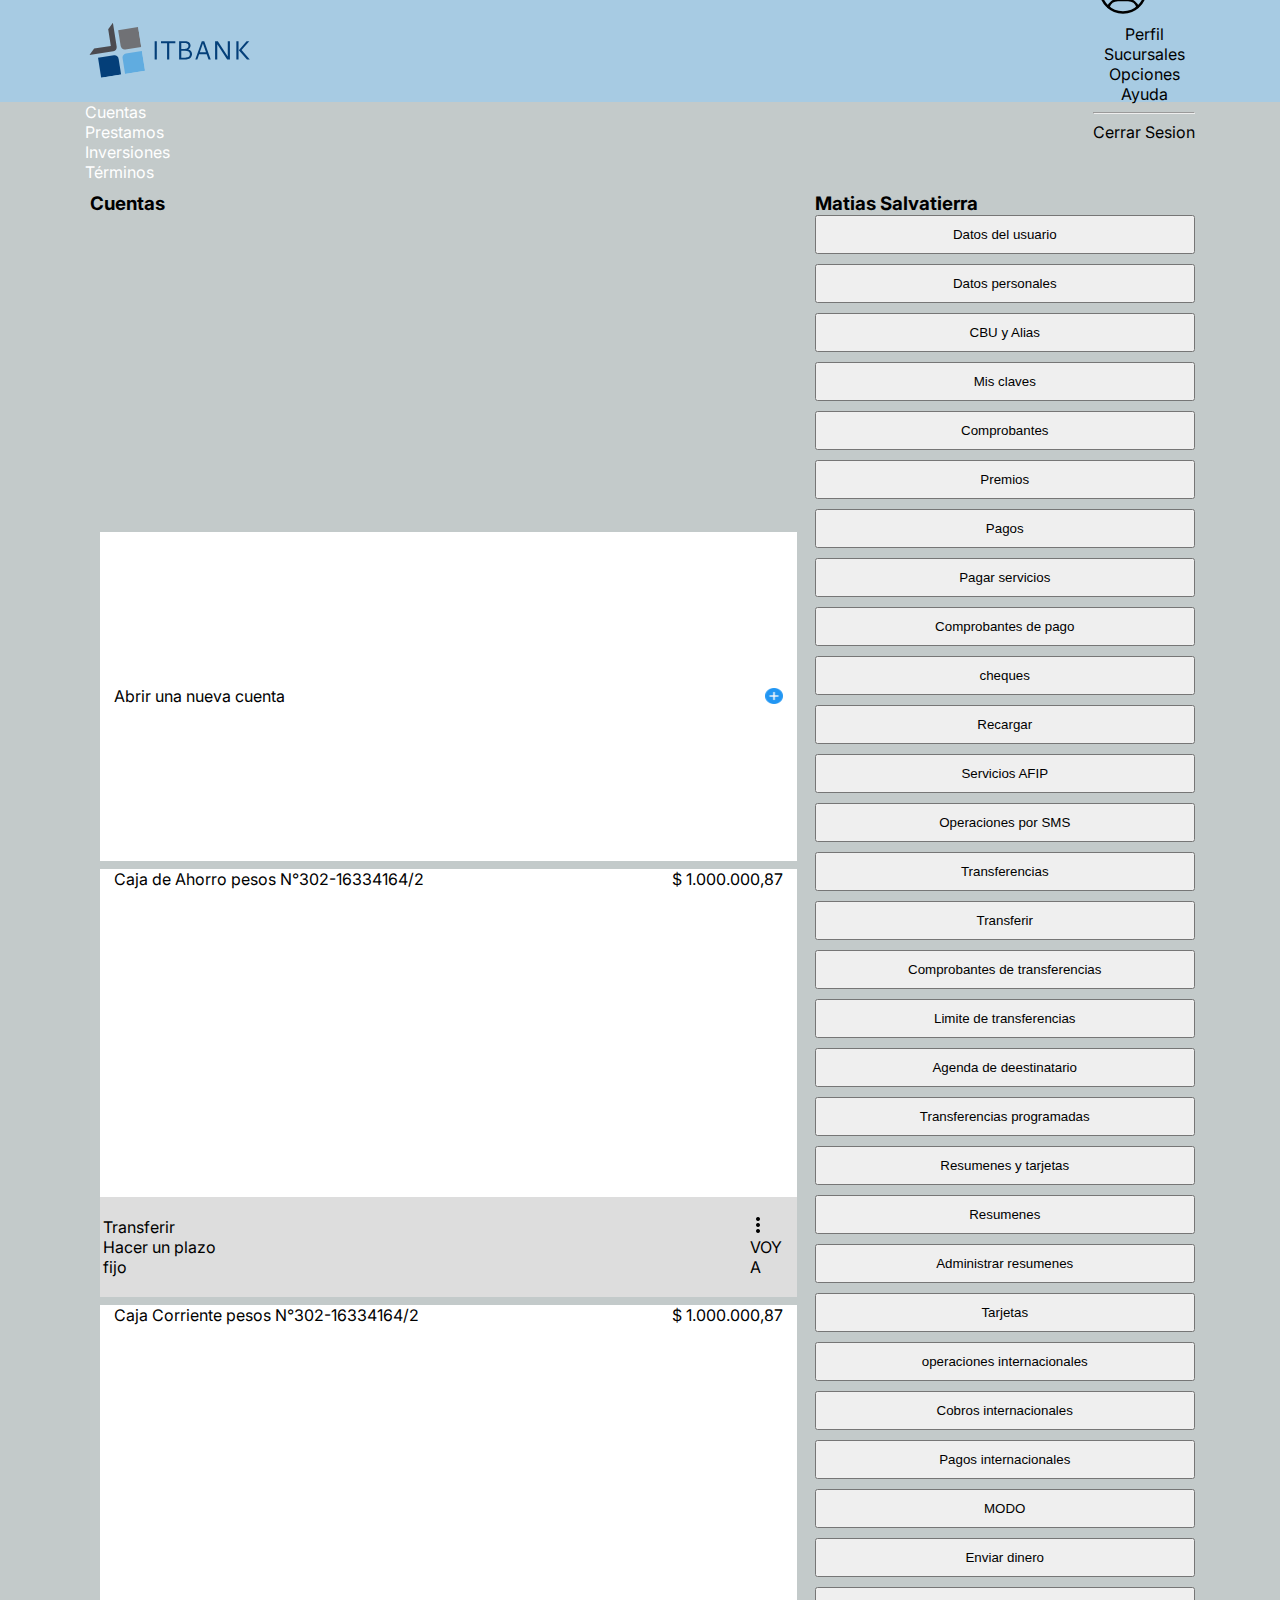
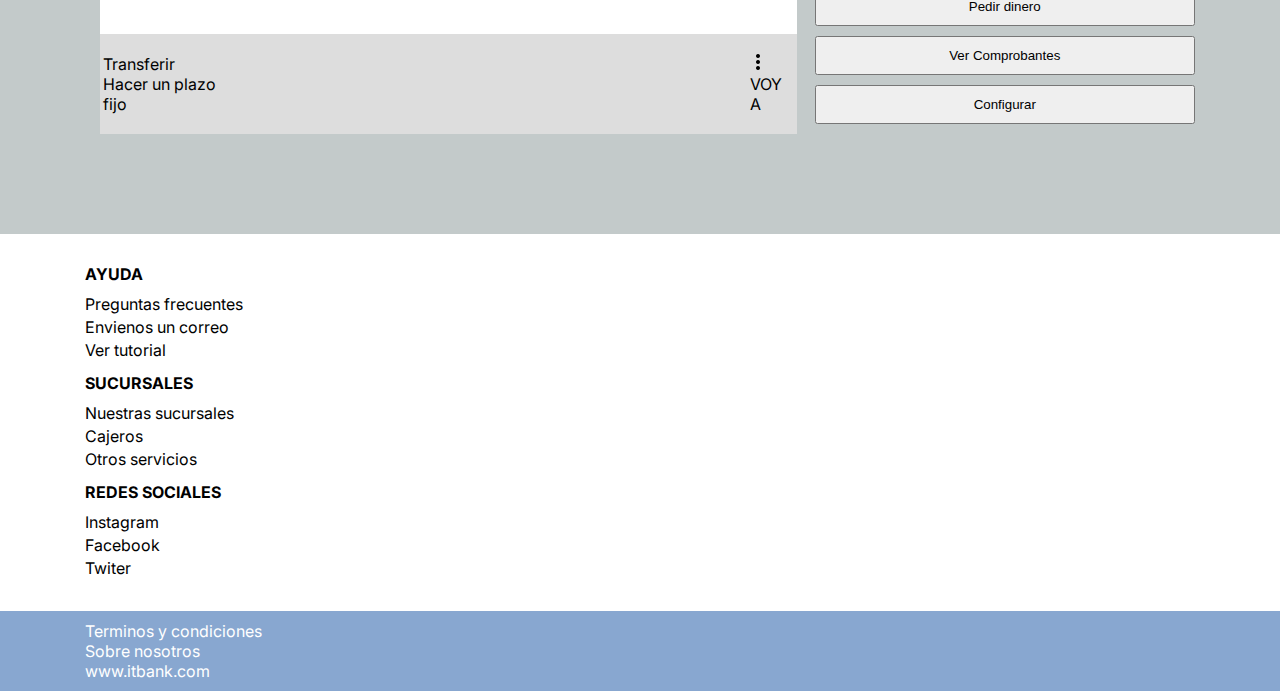
==== cuentas.html @ 46a28e31 "Fix: header cuentas" ====
<!DOCTYPE html>
<html lang="es">

<head>
  <meta charset="UTF-8">
  <meta http-equiv="X-UA-Compatible" content="IE=edge">
  <meta name="viewport" content="width=device-width, initial-scale=1.0">
  <link href="https://fonts.googleapis.com/css2?family=Inter:wght@100;200;300;400;500;600;700&display=swap"
    rel="stylesheet">
  <title>ITBANK</title>
  <!-- CSS only -->
  <link href="https://cdn.jsdelivr.net/npm/bootstrap@5.2.0-beta1/dist/css/bootstrap.min.css" rel="stylesheet"
    integrity="sha384-0evHe/X+R7YkIZDRvuzKMRqM+OrBnVFBL6DOitfPri4tjfHxaWutUpFmBp4vmVor" crossorigin="anonymous">
  <link rel="stylesheet" href="style/cuentas.css">
  <link rel="stylesheet" href="style/globals.css">
  <link rel="stylesheet" href="style/header.css">
  <link rel="stylesheet" href="style/footter.css">
  <link rel="stylesheet" href="Perfil.html">

  <!-- <link rel="stylesheet" href="style/home.css"> -->
</head>

<body>
  <header class="header">
    <div class="header-logo section-container">
      <nav class="navbar navbar-expand-lg " id="icono-open-navbar">
        <div class="container-fluid">
          <button class="navbar-toggler" type="button" data-bs-toggle="collapse" data-bs-target="#navbarNav"
            aria-controls="navbarNav" aria-expanded="false" aria-label="Toggle navigation">
            <span class="navbar-toggler-icon"></span>
          </button>
        </div>
      </nav>
      <!-- LOGO ITBANK -->
      <a href="/"><img class="header-logo--logo-image" src="assets/icons/itbank-logo.svg" alt="Logo ITBANK"></a>
      <!-- ICONO PERFIL -->
      <div class="flex-shrink-0 dropdown">
        <a
          href="#"
          class="header-logo--user-icon d-block link-dark text-decoration-none dropdown-toggle"
          id="dropdownUser2"
          data-bs-toggle="dropdown"
          aria-expanded="false"
        >
          <svg
            xmlns="http://www.w3.org/2000/svg"
            class="icon icon-tabler icon-tabler-user-circle"
            width="60"
            height="60"
            viewBox="0 0 24 24"
            stroke-width="1"
            stroke="#000000"
            fill="none"
            stroke-linecap="round"
            stroke-linejoin="round"
          >
            <path stroke="none" d="M0 0h24v24H0z" fill="none" />
            <circle cx="12" cy="12" r="9" />
            <circle cx="12" cy="10" r="3" />
            <path
              d="M6.168 18.849a4 4 0 0 1 3.832 -2.849h4a4 4 0 0 1 3.834 2.855"
            />
          </svg>
        </a>
        <ul
          class="dropdown-menu text-small dropdown-menu-dark gap-1 p-2 rounded-3 mx-0 border-0 shadow"
          aria-labelledby="dropdownUser2"
          
        >
          <li>
            <a
              class="dropdown-item rounded-2"
              href="#"
              style="--bs-dropdown-link-hover-bg: rgb(94, 171, 227)"
              >Perfil</a
            >
          </li>
          <li>
            <a
              class="dropdown-item rounded-2"
              href="#"
              style="--bs-dropdown-link-hover-bg: rgb(94, 171, 227)"
              >Sucursales</a
            >
          </li>
          <li>
            <a
              class="dropdown-item rounded-2"
              href="#"
              style="--bs-dropdown-link-hover-bg: rgb(94, 171, 227)"
              >Opciones</a
            >
          </li>
          <li>
            <a
              class="dropdown-item rounded-2"
              href="#"
              style="--bs-dropdown-link-hover-bg: rgb(94, 171, 227)"
              >Ayuda</a
            >
          </li>
          <li><hr class="dropdown-divider" /></li>
          <li>
            <a
              class="dropdown-item rounded-2"
              href="#"
              style="--bs-dropdown-link-hover-bg: #0d6efd"
              >Cerrar Sesion</a
            >
          </li>
        </ul>
      </div>
    </div>
    <nav class="navbar navbar-expand-lg bg-dark section-container">
      <div class="container-fluid" id="container-fluid">
        <div class="collapse navbar-collapse" id="navbarNav">
          <ul class="navbar-nav">
            <li class="nav-item">
              <a class="nav-link" id="nav-link" aria-current="page" href="cuentas.html">Cuentas</a>
            </li>
            <li class="nav-item">
              <a class="nav-link" id="nav-link" href="prestamos.html">Prestamos</a>
            </li>
            <li class="nav-item">
              <a class="nav-link" id="nav-link" href="inversiones.html">Inversiones</a>
            </li>
            <li class="nav-item">
              <a class="nav-link" id="nav-link" href="terminos.html">Términos</a>
            </li>
          </ul>
        </div>
      </div>
    </nav>
    
  </header>


  <!-- MAIN -->
  <main class="grid-main section-container">

    <div class="caja1">
      <h3>Cuentas</h3>
      <div class="caja1-1">
        <p> Abrir una nueva cuenta </p><img src="img/mas.png" alt="">
        <!-- <img src="img/mas.png" alt=""> -->
      </div>


      <div class="caja1-2">
        <div class="caja-1-2--row">
          <p>Caja de Ahorro pesos N°302-16334164/2</p>
          <p>$ 1.000.000,87</p>
        </div>

        <div class="caja1-2--footer">
          <div>
            <p>Transferir</p>
            <p>Hacer un plazo fijo</p>
          </div>
          <div>
            <img src="img/menu.png" alt="">
            <p>VOY A</p>
          </div>
        </div>
      </div>
      <div class="caja1-2">
        <div class="caja-1-2--row">
          <p>Caja Corriente pesos N°302-16334164/2</p>
          <p>$ 1.000.000,87</p>
        </div>

        <div class="caja1-2--footer">
          <div>
            <p>Transferir</p>
            <p>Hacer un plazo fijo</p>
          </div>
          <div>
            <img src="img/menu.png" alt="">
            <p>VOY A</p>
          </div>
        </div>
      </div>
    </div>


    <div class="caja2">
      <h3>Matias Salvatierra</h3>
      <div class="dropdown">
        <button class="btn btn-secondary dropdown-toggle white bg-primary " type="button" id="dropdownMenu2"
          data-bs-toggle="dropdown" aria-expanded="false">
          Datos del usuario
        </button>
        <ul class="dropdown-menu" aria-labelledby="dropdownMenu2">
          <li><button id="dropdown-item" class="dropdown-item" type="button">Datos personales</button></li>
          <li><button id="dropdown-item" class="dropdown-item" type="button">CBU y Alias</button></li>
          <li><button id="dropdown-item" class="dropdown-item" type="button">Mis claves</button></li>
          <li><button id="dropdown-item" class="dropdown-item" type="button">Comprobantes</button></li>
          <li><button id="dropdown-item" class="dropdown-item" type="button">Premios</button></li>

        </ul>
      </div>

      <div class="dropdown">
        <button class="btn btn-secondary dropdown-toggle bg-primary" type="button" id="dropdownMenu2"
          data-bs-toggle="dropdown" aria-expanded="false">
          Pagos
        </button>
        <ul class="dropdown-menu" aria-labelledby="dropdownMenu2">
          <li><button class="dropdown-item" type="button">Pagar servicios</button></li>
          <li><button class="dropdown-item" type="button">Comprobantes de pago</button></li>
          <li><button class="dropdown-item" type="button">cheques</button></li>
          <li><button class="dropdown-item" type="button">Recargar</button></li>
          <li><button class="dropdown-item" type="button">Servicios AFIP</button></li>
          <li><button class="dropdown-item" type="button">Operaciones por SMS</button></li>
        </ul>
      </div>

      <div class="dropdown">
        <button class="btn btn-secondary dropdown-toggle bg-primary" type="button" id="dropdownMenu2"
          data-bs-toggle="dropdown" aria-expanded="false">
          Transferencias
        </button>
        <ul class="dropdown-menu" aria-labelledby="dropdownMenu2">
          <li><button class="dropdown-item" type="button">Transferir</button></li>
          <li><button class="dropdown-item" type="button">Comprobantes de transferencias</button></li>
          <li><button class="dropdown-item" type="button">Limite de transferencias</button></li>
          <li><button class="dropdown-item" type="button">Agenda de deestinatario</button></li>
          <li><button class="dropdown-item" type="button">Transferencias programadas</button></li>
        </ul>
      </div>

      <div class="dropdown">
        <button class="btn btn-secondary dropdown-toggle bg-primary" type="button" id="dropdownMenu2"
          data-bs-toggle="dropdown" aria-expanded="false">
          Resumenes y tarjetas
        </button>
        <ul class="dropdown-menu" aria-labelledby="dropdownMenu2">
          <li><button class="dropdown-item" type="button">Resumenes</button></li>
          <li><button class="dropdown-item" type="button">Administrar resumenes</button></li>
          <li><button class="dropdown-item" type="button">Tarjetas</button></li>
        </ul>
      </div>

      <div class="dropdown">
        <button class="btn btn-secondary dropdown-toggle bg-primary" type="button" id="dropdownMenu2"
          data-bs-toggle="dropdown" aria-expanded="false">
          operaciones internacionales
        </button>
        <ul class="dropdown-menu" aria-labelledby="dropdownMenu2">
          <li><button class="dropdown-item" type="button">Cobros internacionales</button></li>
          <li><button class="dropdown-item" type="button">Pagos internacionales</button></li>
        </ul>
      </div>

      <div class="dropdown">
        <button class="btn btn-secondary dropdown-toggle bg-primary" type="button" id="dropdownMenu2"
          data-bs-toggle="dropdown" aria-expanded="false">
          MODO
        </button>
        <ul class="dropdown-menu" aria-labelledby="dropdownMenu2">
          <li><button class="dropdown-item" type="button">Enviar dinero</button></li>
          <li><button class="dropdown-item" type="button">Pedir dinero</button></li>
          <li><button class="dropdown-item" type="button">Ver Comprobantes</button></li>
          <li><button class="dropdown-item" type="button">Configurar</button></li>
        </ul>
      </div>

    </div>
  </main>



  <!-- <div class="col">
  <div class="row">
    <div class="col">
      1 of 2
    </div>
    <div class="col">
      2 of 2
    </div>
  </div>
  <div class="col">
    <div class="col">
      1 of 3
    </div>
    <div class="col">
      2 of 3
    </div>
    
  </div>
</div> -->



  <!-- ESTO ES EL FOOTER -->

  <footer class="conteiner footer">

    <div class="d-flex flex-row section-container justify-content-between" id="links">
      <!-- <div class="col-1"></div> -->
      <div class=" links-column">
        <h4>AYUDA</h4>
        <ul>
          <li class="links-column--link"><a href="https://campus.itba.edu.ar">Preguntas frecuentes</a></li>
          <li class="links-column--link"><a href="mailto:ITBANK@gmail.com">Envienos un correo</a></li>
          <li class="links-column--link"><a href="https://youtube.com.ar">Ver tutorial</a></li>
        </ul>
      </div>

      <!-- <div class="col-1"></div> -->
      <div class=" links-column">
        <h4>SUCURSALES</h4>
        <ul>
          <li class="links-column--link"><a href="sucycajero.html">Nuestras sucursales</a></li>
          <li class="links-column--link"><a href="sucycajero.html">Cajeros</a></li>
          <li class="links-column--link"><a href="https://itba.edu.ar">Otros servicios</a></li>
        </ul>
      </div>

      <!-- <div class="col-2"></div> -->
      <div class=" links-column">
        <h4>REDES SOCIALES</h4>
        <ul>
          <li class="links-column--link"><a href="https://www.Instagram.com">Instagram</a></li>
          <li class="links-column--link"><a href="https://www.Facebook.com">Facebook</a></li>
          <li class="links-column--link"><a href="https://www.Twiter.com">Twiter</a></li>
        </ul>
      </div>

    </div>

    <div class="d-flex flex-row justify-content-between section-container" id="fondo">
      <!-- <div class="col-1"></div> -->
      <div class="fondo-item"><a class="text" href="terminos.html">Terminos y condiciones</a></div>

      <!-- <div class="col-1"></div> -->
      <div class="fondo-item"><a class="text" href="https://www.paginaweb.com">Sobre nosotros</a></div>

      <!-- <div class="col-2"></div> -->
      <div class="fondo-item"><a class="text" href="https://www.paginaweb.com">www.itbank.com</a></div>
    </div>
  </footer>
  <!-- JavaScript Bundle with Popper -->
  <script src="https://cdn.jsdelivr.net/npm/bootstrap@5.2.0-beta1/dist/js/bootstrap.bundle.min.js"
    integrity="sha384-pprn3073KE6tl6bjs2QrFaJGz5/SUsLqktiwsUTF55Jfv3qYSDhgCecCxMW52nD2"
    crossorigin="anonymous"></script>
  <script src="js/auth.js"></script>
</body>

</html>
---- style/cuentas.css ----
.grid-main {
    /* height:350px; */
    margin: 0;
    display: grid;
    grid-template-columns: 65% auto;
    grid-gap: 0.5em;
    grid-template-areas:
        "caja1 caja2"


}

.caja1 {
    margin: 0%;
    padding-left: 5px;
    margin-top: 10px;

    display: grid;
    grid-gap: 0.5em;

    /* grid-template-rows: 10% 20% 20% auto; */
    grid-template-areas:
        "caja1"
        "caja1-1"
        "caja1-2"
        "caja1-3"
    ;
}

.dropdown-menu{
    width: 100%;
    text-align: center;
}

.caja2{
    margin-top: 10px;
}



.caja1-1 {
    background-color: #fff;
    /* grid-area: caja1-1; */
    margin-left: 10px;
    margin-right: 10px;
    display: flex;
    justify-content: space-between;
    align-items: center;
}


.caja1-1 img{
    width: 18px;
    height: 16px;
    margin-right: 2%;
}

.caja1 p{
margin-left: 2%;
margin-right: 2%;
}
.caja1-2--footer p{
    display: flex;
    justify-content: space-between;
}

.caja1-2 {
    background-color: #fff;
    /* grid-area: caja1-2; */
    margin-left: 10px;
    margin-right: 10px;
    display: flex;
    flex-direction: column;
    justify-content: space-between;
    /* height: 200px; */
}

.caja-1-2--row {
    display: flex;
    justify-content: space-between;
}

.second-row {
    justify-content: start;

}

.caja1-2--footer {
    width: 100%;
    display: flex;
    justify-content: space-between;
    padding: 20px 0;
    background-color: #ddd;
    column-gap: 20px;
}

.caja1-3 {
    background-color: #fff;
    /* grid-area: caja1-3; */
    margin-left: 10px;
    margin-right: 10px;
    margin-bottom: 10px;
}

.dropdown button {
    width: 100% !important;
    margin-bottom: 10px;
    padding: 10px 0;
}

@media only screen and (max-width: 768px) {

    .grid-main {
        height: 100vh;
        margin: 0;
        display: grid;
        grid-template-columns: 100%;
        grid-template-rows: repeat(2, auto);
        grid-gap: 0.5em;
        grid-template-areas:
            "caja1"
            "caja2"


    }

}
---- style/globals.css ----
:root{
    --primario: #043F79;
    --secundario: #60ACE0;
    --terciario: #a7cbe3;
    --blanco: #fff;
    --negro: #000;
    --gris: #707175;
    --grisOscuro: #4C4B50;
    --grisCeleste: #7f98a7;
    --background: #c3caca;
    --background2: rgba(248, 248, 248, 0.792);
}
body{
    margin: 0;
    padding: 0;
    font-family: 'Inter', sans-serif;
    background-color: var(--background);
}
html{
    box-sizing: border-box;
}
*, *:before, *:after{
    box-sizing: inherit;
}
ul,
li{
    list-style: none;
    padding: 0;
    margin: 0;
}
a{
    color: #000;
    text-decoration: none;
}
li,
ul,
a,
p,
h1,
h2,
h3,
h4,
h5{
    padding: 0;
    margin: 0;
}

.section-container{
    padding: 0 85px;
    margin: 0 auto;
    width: 100%;
}
@media (max-width: 992px){
    .section-container{
        padding: 0 40px;
    }
}
@media (max-width: 768px){
    .section-container{
        padding: 0 24px;
    }
}
---- style/header.css ----
header{
    padding: 0;
    margin: 0;
}
.header{
    width: 100%;
    user-select: none;
}
.navbar-nav, .nav-item, .nav-link{
    color: rgb(255, 255, 255)
}

.header-logo{
    height: 102px;
    background-color: var(--terciario) ;
    justify-content: space-between;
    align-items: center;
    display: flex;
}
.header-nav ul{
    display: flex;
}

.header-logo-perfil{
    height: 50px;
    width: 50px;
    border-radius: 50%;
}
.header-logo--menu-icon{
    display: none;
}
.header-logo--logo-image{
    height: 60px;
}

.header-nav{
    display: flex;
    height: 40px;
    background-color: var(--terciario);
}
.header-nav-list--item{
    margin-right: 35px;
    text-transform: uppercase;
    height: 100%;
    display: flex;
    align-items: center;
}
.header-nav-list--item a:hover{
    color: #154360;
    cursor: pointer;
}
#container-fluid{
    padding: 0;
}
#nav-link{
    padding-left: 0;
    padding-right: 0;
    margin-right: 16px;
}
#nav-link:hover{
    color: var(--secundario);
}

@media (min-width: 992px){
    #icono-open-navbar{
        display: none;
    }
}
---- style/footter.css ----
/*#009d71 ; #2ca880 ; #97bd9e ; #789dca ; #88a7d0*/

.footer h4 {
    padding: 10px 0 10px 0px ;
}
.footer2{
    background-color: #88a7d0;}
footer {
    /* padding: 15px 0px 0px 0px; */
    /* margin: 25px 0px 0px 0px; */
    /*Color de fondo*/
    background-color: #fff;
    /*Bordeamos el radio*/
    /* border-radius: 0.5rem; */
    margin-top: 100px;
  
}


#links{

    padding-top: 20px;
    padding-bottom: 30px;
}
#fondo {
    /* margin: 15px 0px 0px 0px;
    padding: 5px; */
    padding-top: 10px;
    padding-bottom: 10px;
    background-color: #88a7d0 ;
}
.fondo-item{
    width: 210px;
}
.text {
    text-shadow: 1px;
    color: #fff;
}
.links-column{
    width: 210px;
}
.links-column--link{
    margin-bottom: 3px;
}
@media (max-width: 768px){
    #links,
    #fondo{
        flex-direction: column !important;
    }
    .links-column{
        margin-bottom: 30px;
    }
    .fondo-item{
        margin-bottom: 5px;
    }
}
---- style/home.css ----
.main{
    display: grid;
    grid-template-columns: 6fr 3fr;
    column-gap: 30px;
    margin-top: 30px;
}
.main--item{
    width: 100%;
    display: flex;
    flex-direction: column;
    row-gap: 30px;
}
.main-aside--item,
.menu-main--item{
    padding: 20px;
    box-shadow: 1px 1px 5px 0px rgba(0,0,0,0.09);
    -webkit-box-shadow: 1px 1px 5px 0px rgba(0,0,0,0.09);
    -moz-box-shadow: 1px 1px 5px 0px rgba(0,0,0,0.09);
    background-color: rgb(248, 248, 248);
    height: 300px;
    width: 100%;
    border-radius: 5px;
}

/*IMAGEN PRINCIPAL*/
.publicidad-principal {
    font-size: 16px;
    min-height: 40.3em;
    color: #fff;
    background: linear-gradient(rgba(0,0,0,0.5)0%,rgba(0,0,0,0.5)50%), url(../img/mujer-tarjeta.jpg); /*Pongo una transicion y luego la img*/
    background-position: center center; /*Centro la imagen tanto vertical como horizontalmente*/
    background-size: cover; /*Para que la imagen abarque el 100% disponible*/
    margin-bottom: 3,12em;
    display: flex;
    align-items: end;
    height: 100%;
}

.contenedor {
    width: 90%;
    margin: auto;
    font-size: 16px;
}

.publicidad-principal .contenedor {
    margin: 0 auto;
    margin-bottom: 6.25em;
}

.publicidad-principal .titulo {
    font-weight: 600;
    font-size: 2em;
    margin-top: 0.4em;
    margin-bottom: 0.4em;
}

.publicidad-principal .descripcion {
    font-weight: 500;
    font-size: 1.5em;
    line-height: 1.75em;
    max-width: 45%;
    margin-bottom: 1.25em;
}

.publicidad-principal .boton {
    background: rgba(0,0,0,0.5);
    border: none;
    border-radius: 0.31em;
    padding: 0.93em 1.87em;
    color: #fff;
    margin-right: 1.25em;
    cursor: pointer;
    transition: 3s ease all;
    font-size: 1.12em;
}

.publicidad-principal .boton i {
    margin-right: 1.25em;
}

.publicidad-principal .boton:hover{
    background: #fff;
    color:#000;

@media (max-width: 768px){
    .main{
        grid-template-columns: 1fr;
        row-gap: 30px;
    }
}
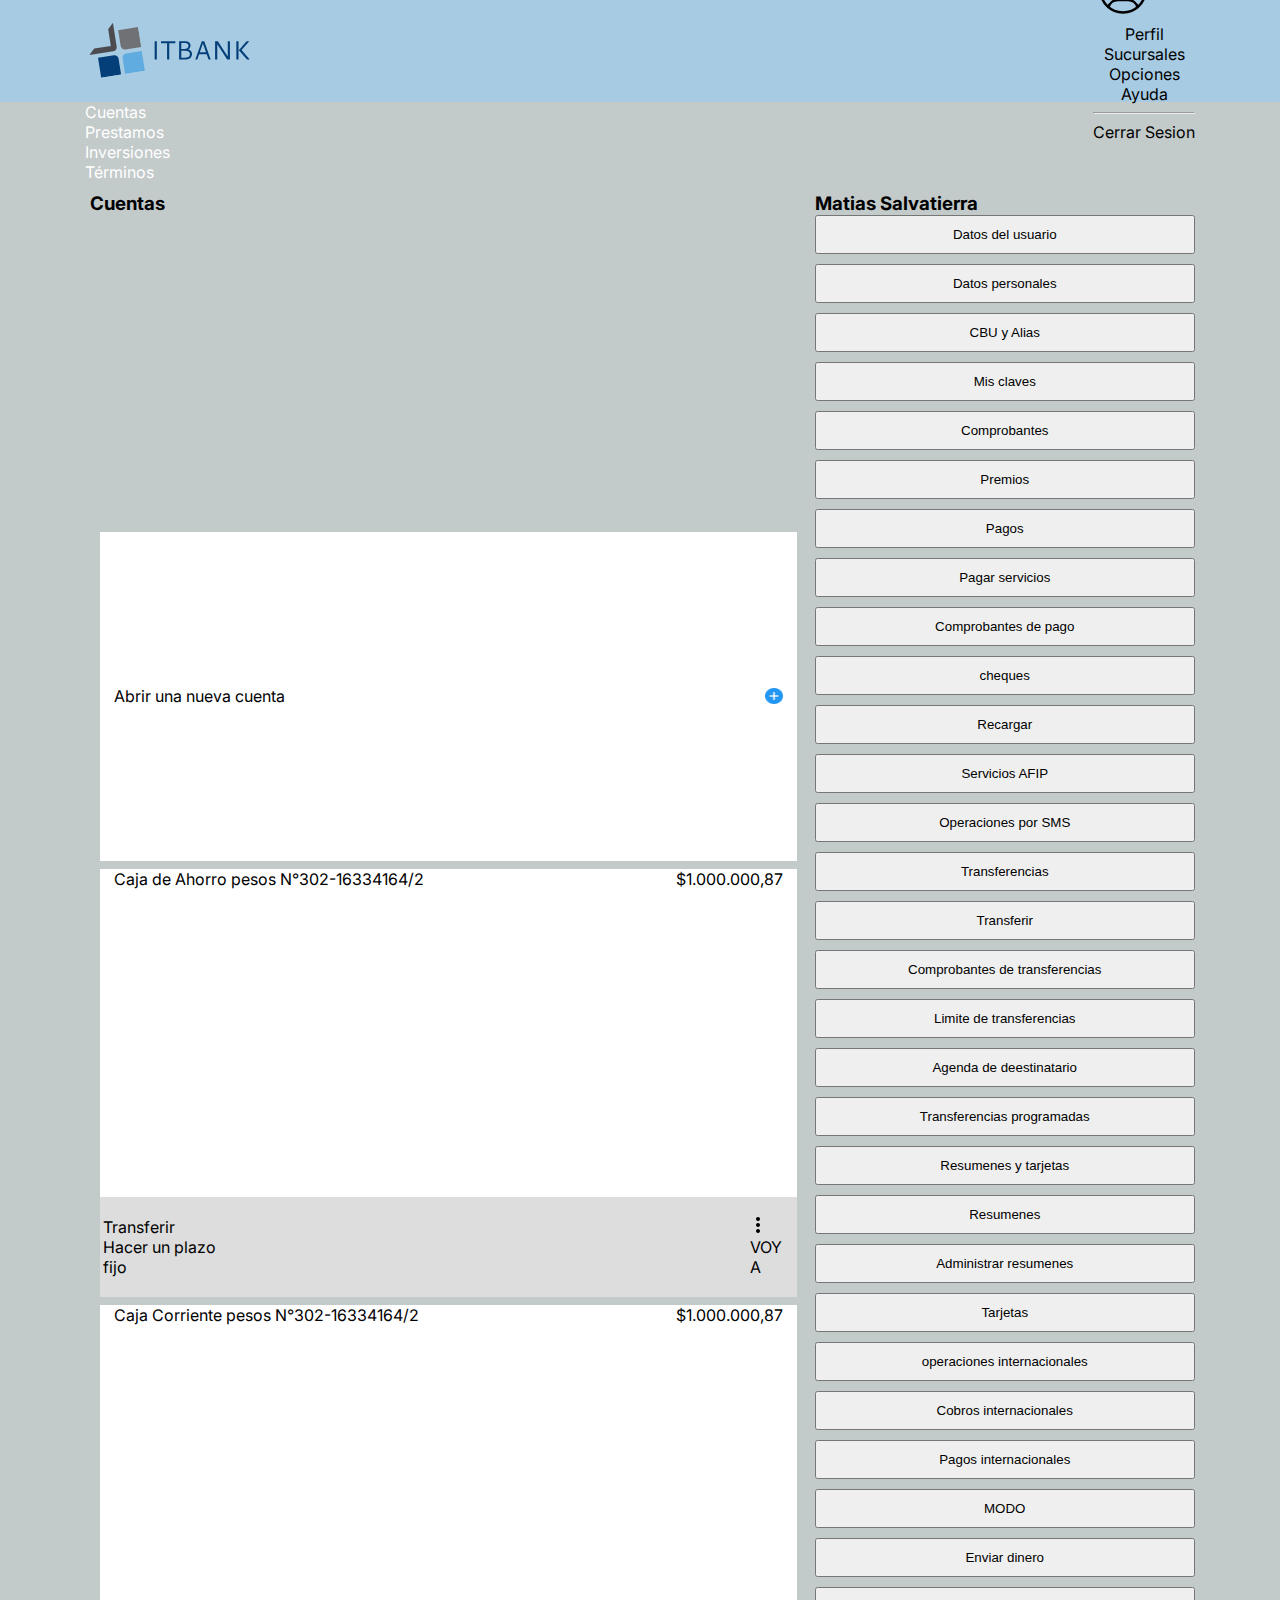
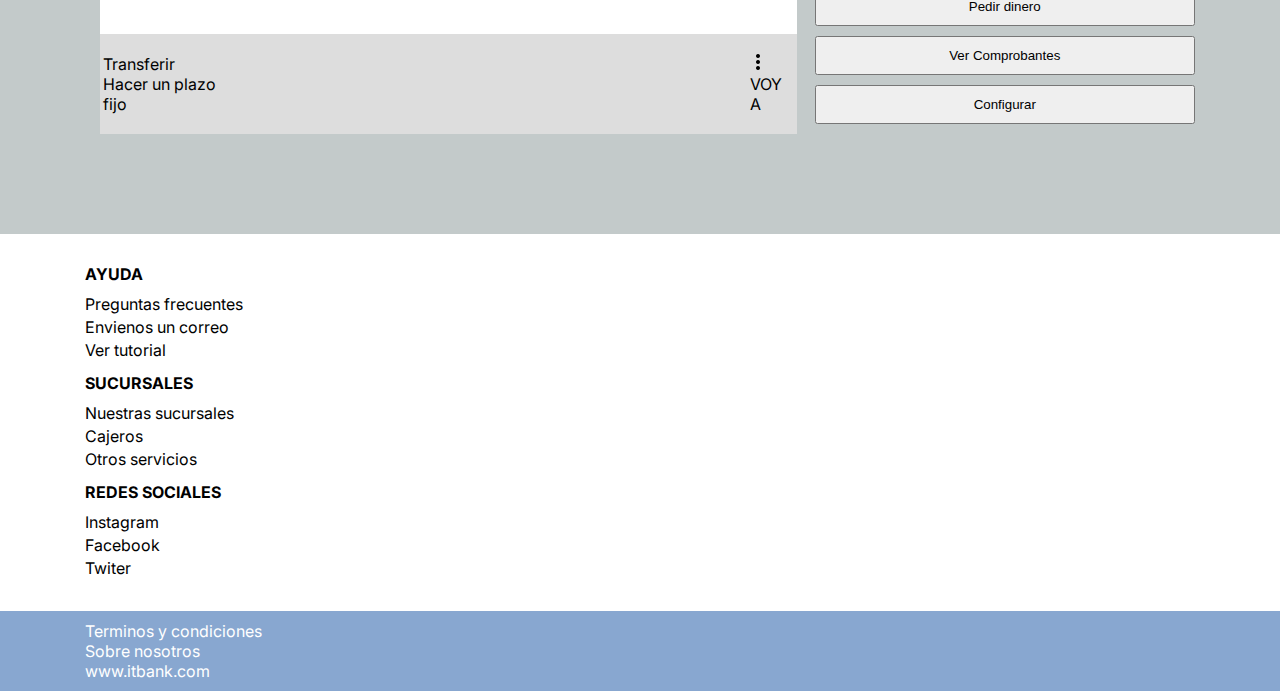
==== commit f480d1d3: "Merge branch 'develop' of https://github.com/MarcAlva2003/itbank-homebanking into develop" ====
--- a/cuentas.html
+++ b/cuentas.html
@@ -35,78 +35,39 @@
       <a href="/"><img class="header-logo--logo-image" src="assets/icons/itbank-logo.svg" alt="Logo ITBANK"></a>
       <!-- ICONO PERFIL -->
       <div class="flex-shrink-0 dropdown">
-        <a
-          href="#"
-          class="header-logo--user-icon d-block link-dark text-decoration-none dropdown-toggle"
-          id="dropdownUser2"
-          data-bs-toggle="dropdown"
-          aria-expanded="false"
-        >
-          <svg
-            xmlns="http://www.w3.org/2000/svg"
-            class="icon icon-tabler icon-tabler-user-circle"
-            width="60"
-            height="60"
-            viewBox="0 0 24 24"
-            stroke-width="1"
-            stroke="#000000"
-            fill="none"
-            stroke-linecap="round"
-            stroke-linejoin="round"
-          >
+        <a href="#" class="header-logo--user-icon d-block link-dark text-decoration-none dropdown-toggle"
+          id="dropdownUser2" data-bs-toggle="dropdown" aria-expanded="false">
+          <svg xmlns="http://www.w3.org/2000/svg" class="icon icon-tabler icon-tabler-user-circle" width="60"
+            height="60" viewBox="0 0 24 24" stroke-width="1" stroke="#000000" fill="none" stroke-linecap="round"
+            stroke-linejoin="round">
             <path stroke="none" d="M0 0h24v24H0z" fill="none" />
             <circle cx="12" cy="12" r="9" />
             <circle cx="12" cy="10" r="3" />
-            <path
-              d="M6.168 18.849a4 4 0 0 1 3.832 -2.849h4a4 4 0 0 1 3.834 2.855"
-            />
+            <path d="M6.168 18.849a4 4 0 0 1 3.832 -2.849h4a4 4 0 0 1 3.834 2.855" />
           </svg>
         </a>
-        <ul
-          class="dropdown-menu text-small dropdown-menu-dark gap-1 p-2 rounded-3 mx-0 border-0 shadow"
-          aria-labelledby="dropdownUser2"
-          
-        >
-          <li>
-            <a
-              class="dropdown-item rounded-2"
-              href="#"
-              style="--bs-dropdown-link-hover-bg: rgb(94, 171, 227)"
-              >Perfil</a
-            >
-          </li>
-          <li>
-            <a
-              class="dropdown-item rounded-2"
-              href="#"
-              style="--bs-dropdown-link-hover-bg: rgb(94, 171, 227)"
-              >Sucursales</a
-            >
-          </li>
-          <li>
-            <a
-              class="dropdown-item rounded-2"
-              href="#"
-              style="--bs-dropdown-link-hover-bg: rgb(94, 171, 227)"
-              >Opciones</a
-            >
-          </li>
-          <li>
-            <a
-              class="dropdown-item rounded-2"
-              href="#"
-              style="--bs-dropdown-link-hover-bg: rgb(94, 171, 227)"
-              >Ayuda</a
-            >
-          </li>
-          <li><hr class="dropdown-divider" /></li>
-          <li>
-            <a
-              class="dropdown-item rounded-2"
-              href="#"
-              style="--bs-dropdown-link-hover-bg: #0d6efd"
-              >Cerrar Sesion</a
-            >
+        <ul class="dropdown-menu text-small dropdown-menu-dark gap-1 p-2 rounded-3 mx-0 border-0 shadow"
+          aria-labelledby="dropdownUser2">
+          <li>
+            <a class="dropdown-item rounded-2" href="#"
+              style="--bs-dropdown-link-hover-bg: rgb(94, 171, 227)">Perfil</a>
+          </li>
+          <li>
+            <a class="dropdown-item rounded-2" href="#"
+              style="--bs-dropdown-link-hover-bg: rgb(94, 171, 227)">Sucursales</a>
+          </li>
+          <li>
+            <a class="dropdown-item rounded-2" href="#"
+              style="--bs-dropdown-link-hover-bg: rgb(94, 171, 227)">Opciones</a>
+          </li>
+          <li>
+            <a class="dropdown-item rounded-2" href="#" style="--bs-dropdown-link-hover-bg: rgb(94, 171, 227)">Ayuda</a>
+          </li>
+          <li>
+            <hr class="dropdown-divider" />
+          </li>
+          <li>
+            <a class="dropdown-item rounded-2" href="#" style="--bs-dropdown-link-hover-bg: #0d6efd">Cerrar Sesion</a>
           </li>
         </ul>
       </div>
@@ -149,7 +110,7 @@
       <div class="caja1-2">
         <div class="caja-1-2--row">
           <p>Caja de Ahorro pesos N°302-16334164/2</p>
-          <p>$ 1.000.000,87</p>
+          <p>$1.000.000,87</p>
         </div>
 
         <div class="caja1-2--footer">
@@ -166,7 +127,7 @@
       <div class="caja1-2">
         <div class="caja-1-2--row">
           <p>Caja Corriente pesos N°302-16334164/2</p>
-          <p>$ 1.000.000,87</p>
+          <p>$1.000.000,87</p>
         </div>
 
         <div class="caja1-2--footer">
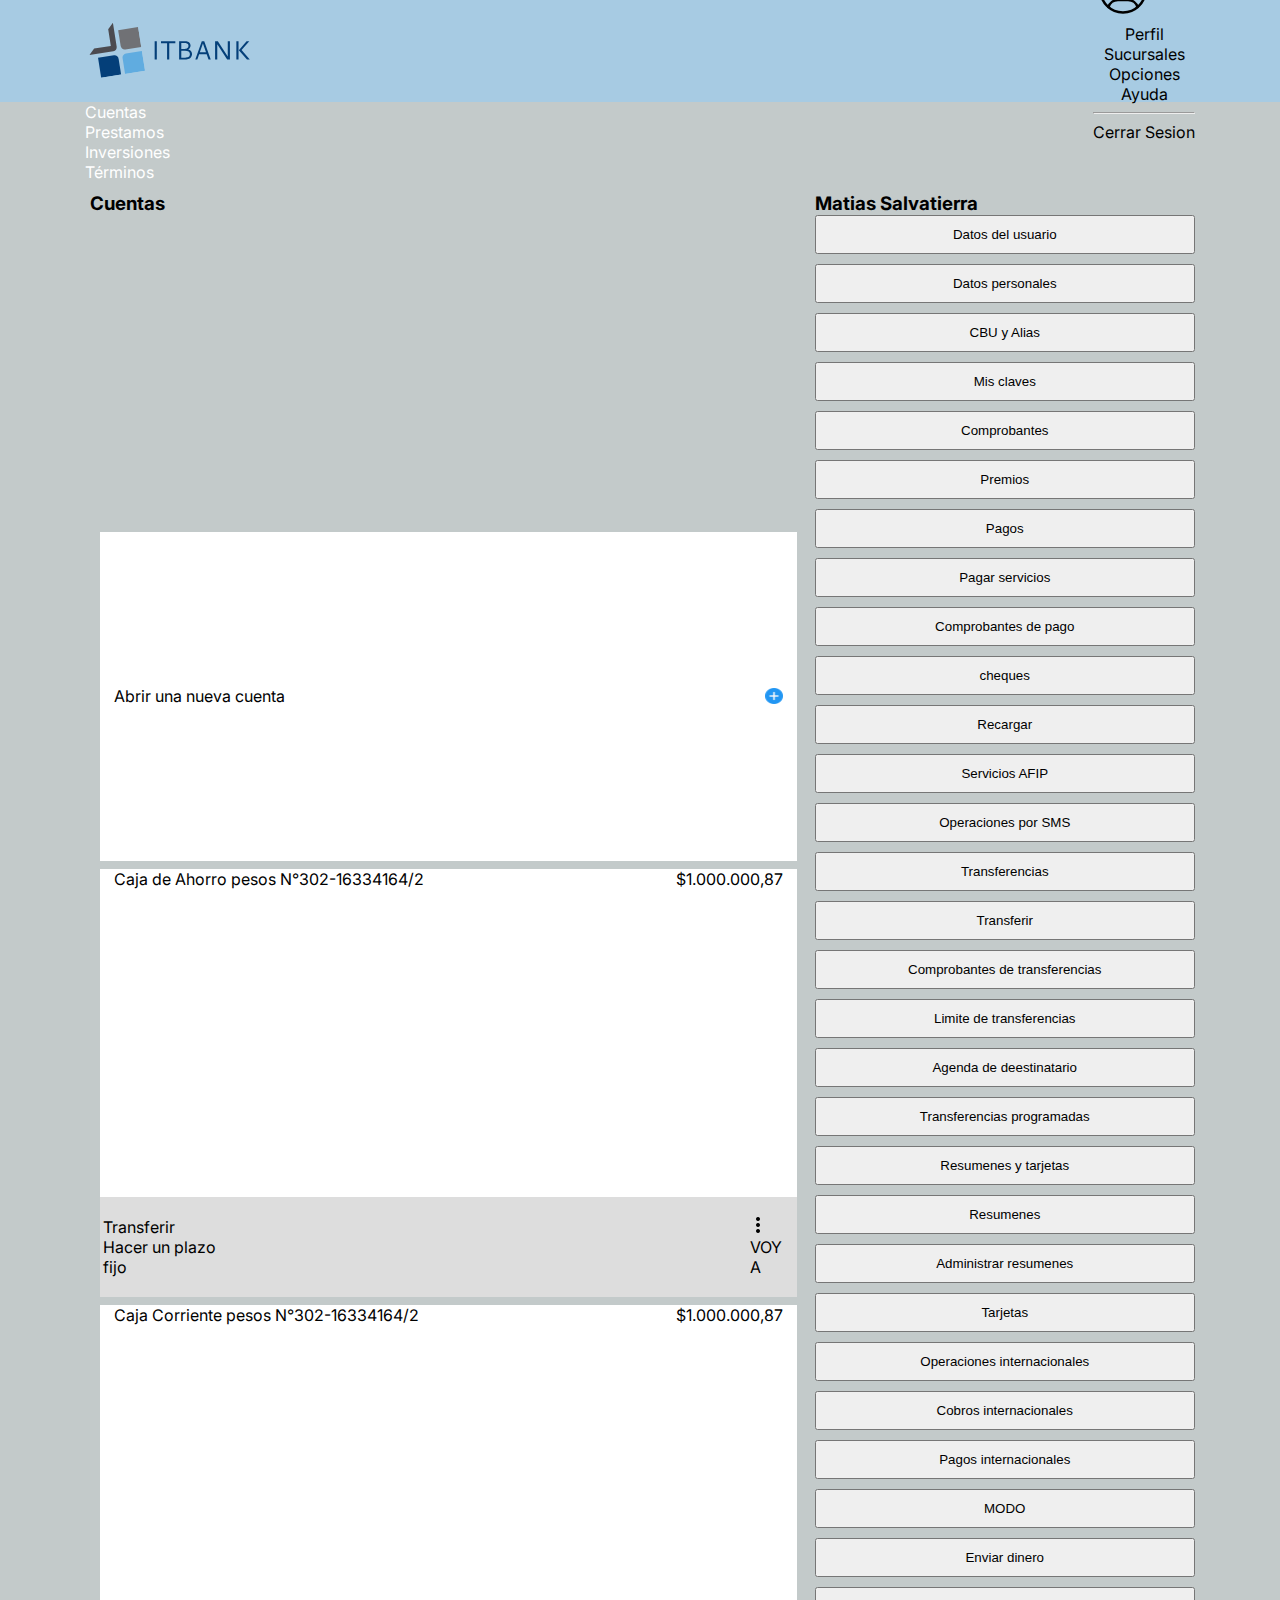
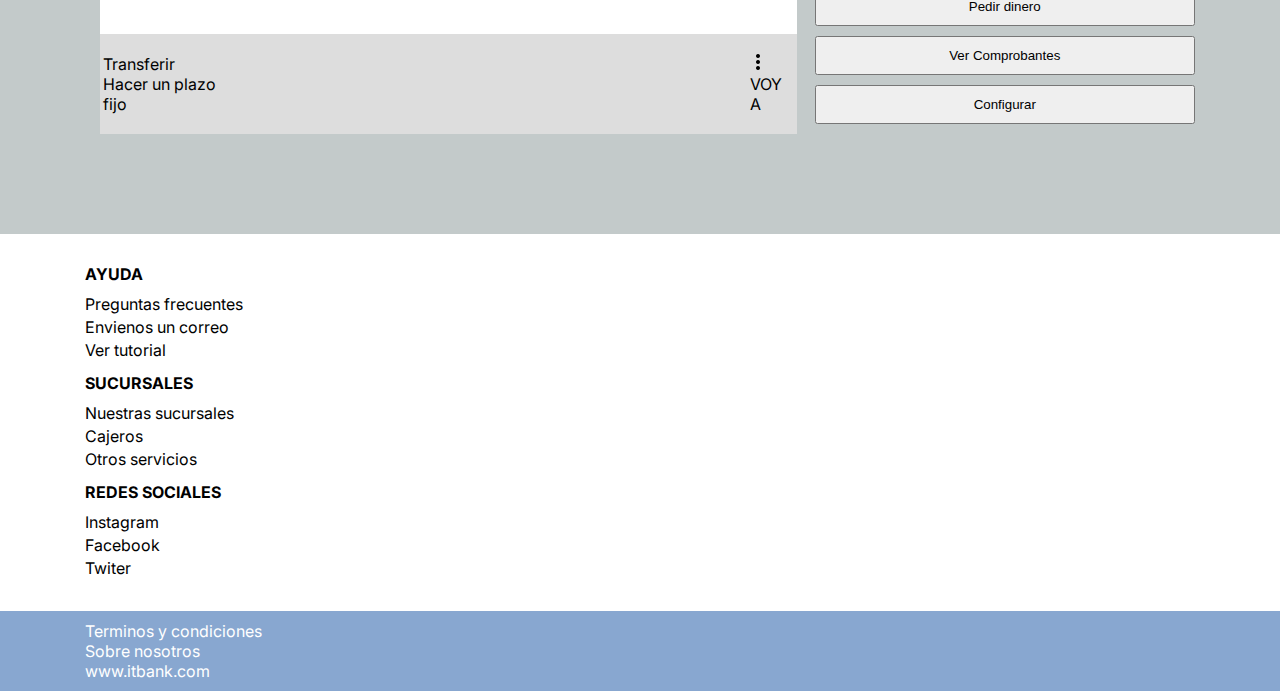
==== commit def7791c: "AD" ====
--- a/cuentas.html
+++ b/cuentas.html
@@ -92,7 +92,7 @@
         </div>
       </div>
     </nav>
-    
+
   </header>
 
 
@@ -103,7 +103,7 @@
       <h3>Cuentas</h3>
       <div class="caja1-1">
         <p> Abrir una nueva cuenta </p><img src="img/mas.png" alt="">
-        <!-- <img src="img/mas.png" alt=""> -->
+
       </div>
 
 
@@ -205,7 +205,7 @@
       <div class="dropdown">
         <button class="btn btn-secondary dropdown-toggle bg-primary" type="button" id="dropdownMenu2"
           data-bs-toggle="dropdown" aria-expanded="false">
-          operaciones internacionales
+          Operaciones internacionales
         </button>
         <ul class="dropdown-menu" aria-labelledby="dropdownMenu2">
           <li><button class="dropdown-item" type="button">Cobros internacionales</button></li>
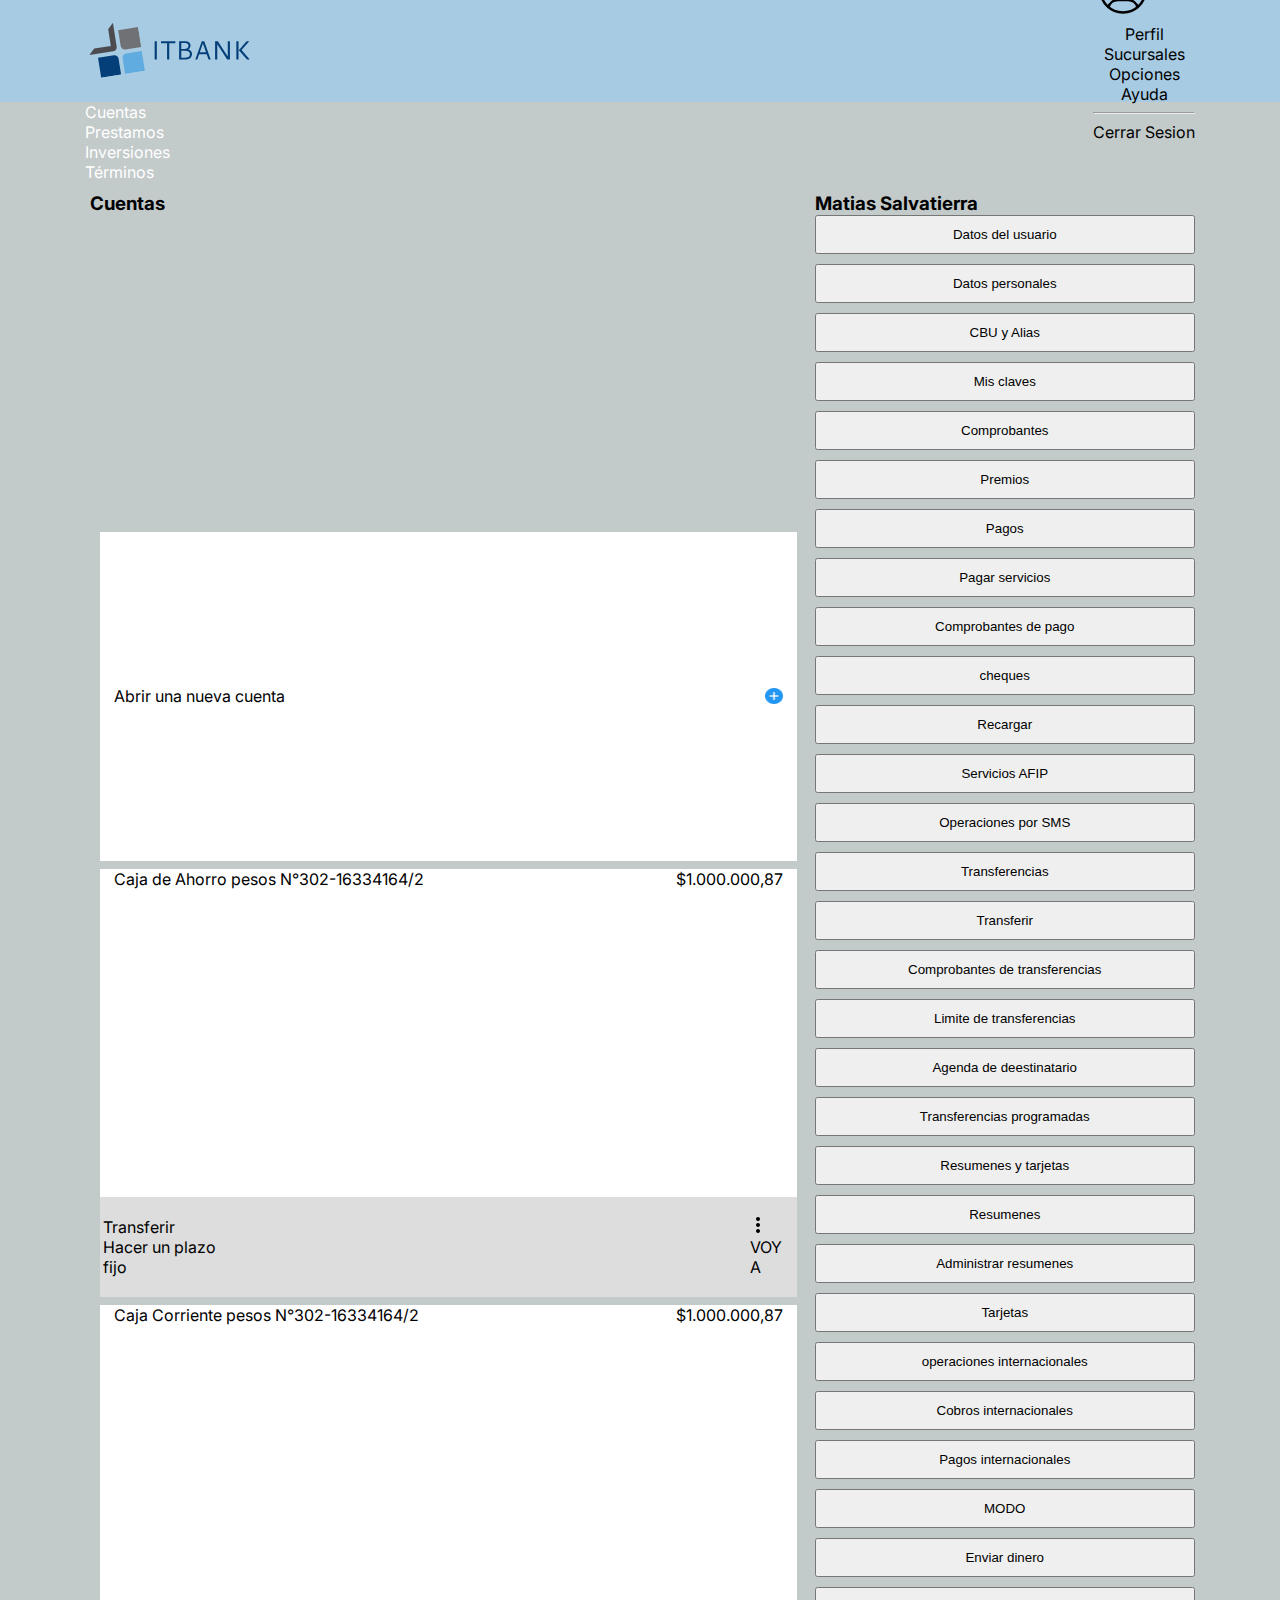
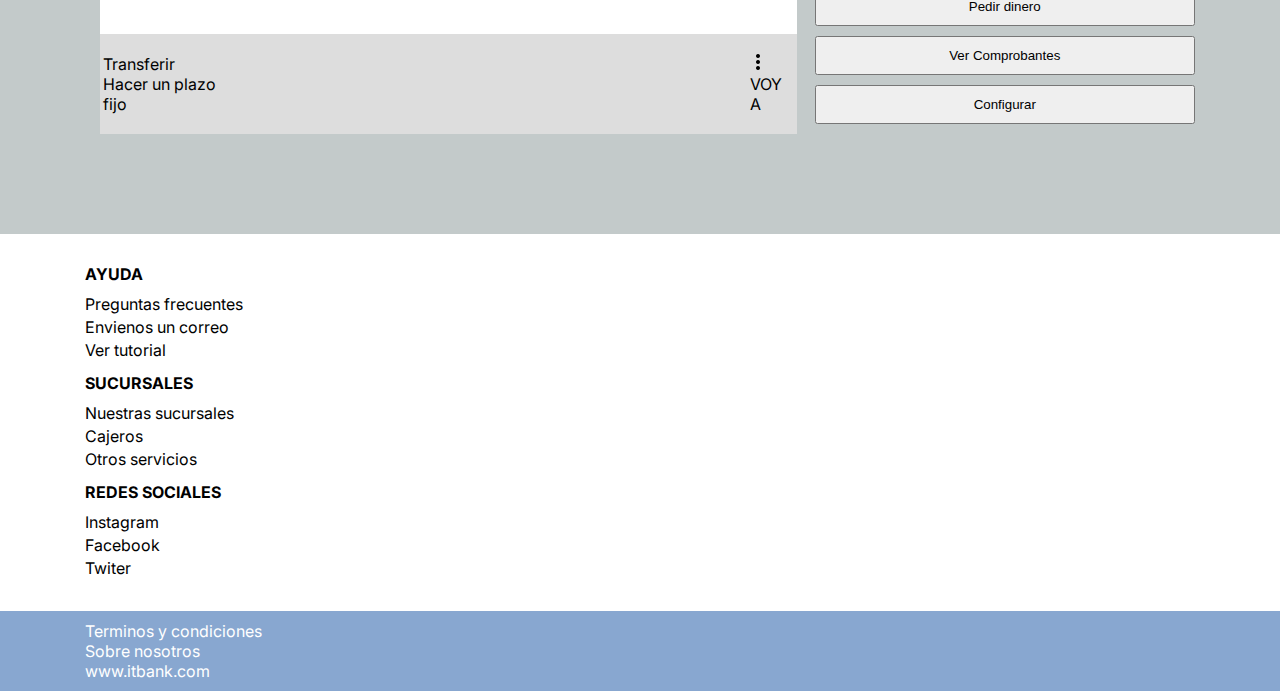
==== commit 0a9de47e: "Add: header and footer" ====
--- a/cuentas.html
+++ b/cuentas.html
@@ -35,39 +35,78 @@
       <a href="/"><img class="header-logo--logo-image" src="assets/icons/itbank-logo.svg" alt="Logo ITBANK"></a>
       <!-- ICONO PERFIL -->
       <div class="flex-shrink-0 dropdown">
-        <a href="#" class="header-logo--user-icon d-block link-dark text-decoration-none dropdown-toggle"
-          id="dropdownUser2" data-bs-toggle="dropdown" aria-expanded="false">
-          <svg xmlns="http://www.w3.org/2000/svg" class="icon icon-tabler icon-tabler-user-circle" width="60"
-            height="60" viewBox="0 0 24 24" stroke-width="1" stroke="#000000" fill="none" stroke-linecap="round"
-            stroke-linejoin="round">
+        <a
+          href="#"
+          class="header-logo--user-icon d-block link-dark text-decoration-none dropdown-toggle"
+          id="dropdownUser2"
+          data-bs-toggle="dropdown"
+          aria-expanded="false"
+        >
+          <svg
+            xmlns="http://www.w3.org/2000/svg"
+            class="icon icon-tabler icon-tabler-user-circle"
+            width="60"
+            height="60"
+            viewBox="0 0 24 24"
+            stroke-width="1"
+            stroke="#000000"
+            fill="none"
+            stroke-linecap="round"
+            stroke-linejoin="round"
+          >
             <path stroke="none" d="M0 0h24v24H0z" fill="none" />
             <circle cx="12" cy="12" r="9" />
             <circle cx="12" cy="10" r="3" />
-            <path d="M6.168 18.849a4 4 0 0 1 3.832 -2.849h4a4 4 0 0 1 3.834 2.855" />
+            <path
+              d="M6.168 18.849a4 4 0 0 1 3.832 -2.849h4a4 4 0 0 1 3.834 2.855"
+            />
           </svg>
         </a>
-        <ul class="dropdown-menu text-small dropdown-menu-dark gap-1 p-2 rounded-3 mx-0 border-0 shadow"
-          aria-labelledby="dropdownUser2">
-          <li>
-            <a class="dropdown-item rounded-2" href="#"
-              style="--bs-dropdown-link-hover-bg: rgb(94, 171, 227)">Perfil</a>
-          </li>
-          <li>
-            <a class="dropdown-item rounded-2" href="#"
-              style="--bs-dropdown-link-hover-bg: rgb(94, 171, 227)">Sucursales</a>
-          </li>
-          <li>
-            <a class="dropdown-item rounded-2" href="#"
-              style="--bs-dropdown-link-hover-bg: rgb(94, 171, 227)">Opciones</a>
-          </li>
-          <li>
-            <a class="dropdown-item rounded-2" href="#" style="--bs-dropdown-link-hover-bg: rgb(94, 171, 227)">Ayuda</a>
-          </li>
-          <li>
-            <hr class="dropdown-divider" />
-          </li>
-          <li>
-            <a class="dropdown-item rounded-2" href="#" style="--bs-dropdown-link-hover-bg: #0d6efd">Cerrar Sesion</a>
+        <ul
+          class="dropdown-menu text-small dropdown-menu-dark gap-1 p-2 rounded-3 mx-0 border-0 shadow"
+          aria-labelledby="dropdownUser2"
+          
+        >
+          <li>
+            <a
+              class="dropdown-item rounded-2"
+              href="#"
+              style="--bs-dropdown-link-hover-bg: rgb(94, 171, 227)"
+              >Perfil</a
+            >
+          </li>
+          <li>
+            <a
+              class="dropdown-item rounded-2"
+              href="#"
+              style="--bs-dropdown-link-hover-bg: rgb(94, 171, 227)"
+              >Sucursales</a
+            >
+          </li>
+          <li>
+            <a
+              class="dropdown-item rounded-2"
+              href="#"
+              style="--bs-dropdown-link-hover-bg: rgb(94, 171, 227)"
+              >Opciones</a
+            >
+          </li>
+          <li>
+            <a
+              class="dropdown-item rounded-2"
+              href="#"
+              style="--bs-dropdown-link-hover-bg: rgb(94, 171, 227)"
+              >Ayuda</a
+            >
+          </li>
+          <li><hr class="dropdown-divider" /></li>
+          <li>
+            <a
+              class="dropdown-item rounded-2"
+              href="#"
+              style="--bs-dropdown-link-hover-bg: #0d6efd"
+              >Cerrar Sesion</a
+            >
           </li>
         </ul>
       </div>
@@ -92,7 +131,7 @@
         </div>
       </div>
     </nav>
-
+    
   </header>
 
 
@@ -103,7 +142,7 @@
       <h3>Cuentas</h3>
       <div class="caja1-1">
         <p> Abrir una nueva cuenta </p><img src="img/mas.png" alt="">
-
+        <!-- <img src="img/mas.png" alt=""> -->
       </div>
 
 
@@ -205,7 +244,7 @@
       <div class="dropdown">
         <button class="btn btn-secondary dropdown-toggle bg-primary" type="button" id="dropdownMenu2"
           data-bs-toggle="dropdown" aria-expanded="false">
-          Operaciones internacionales
+          operaciones internacionales
         </button>
         <ul class="dropdown-menu" aria-labelledby="dropdownMenu2">
           <li><button class="dropdown-item" type="button">Cobros internacionales</button></li>
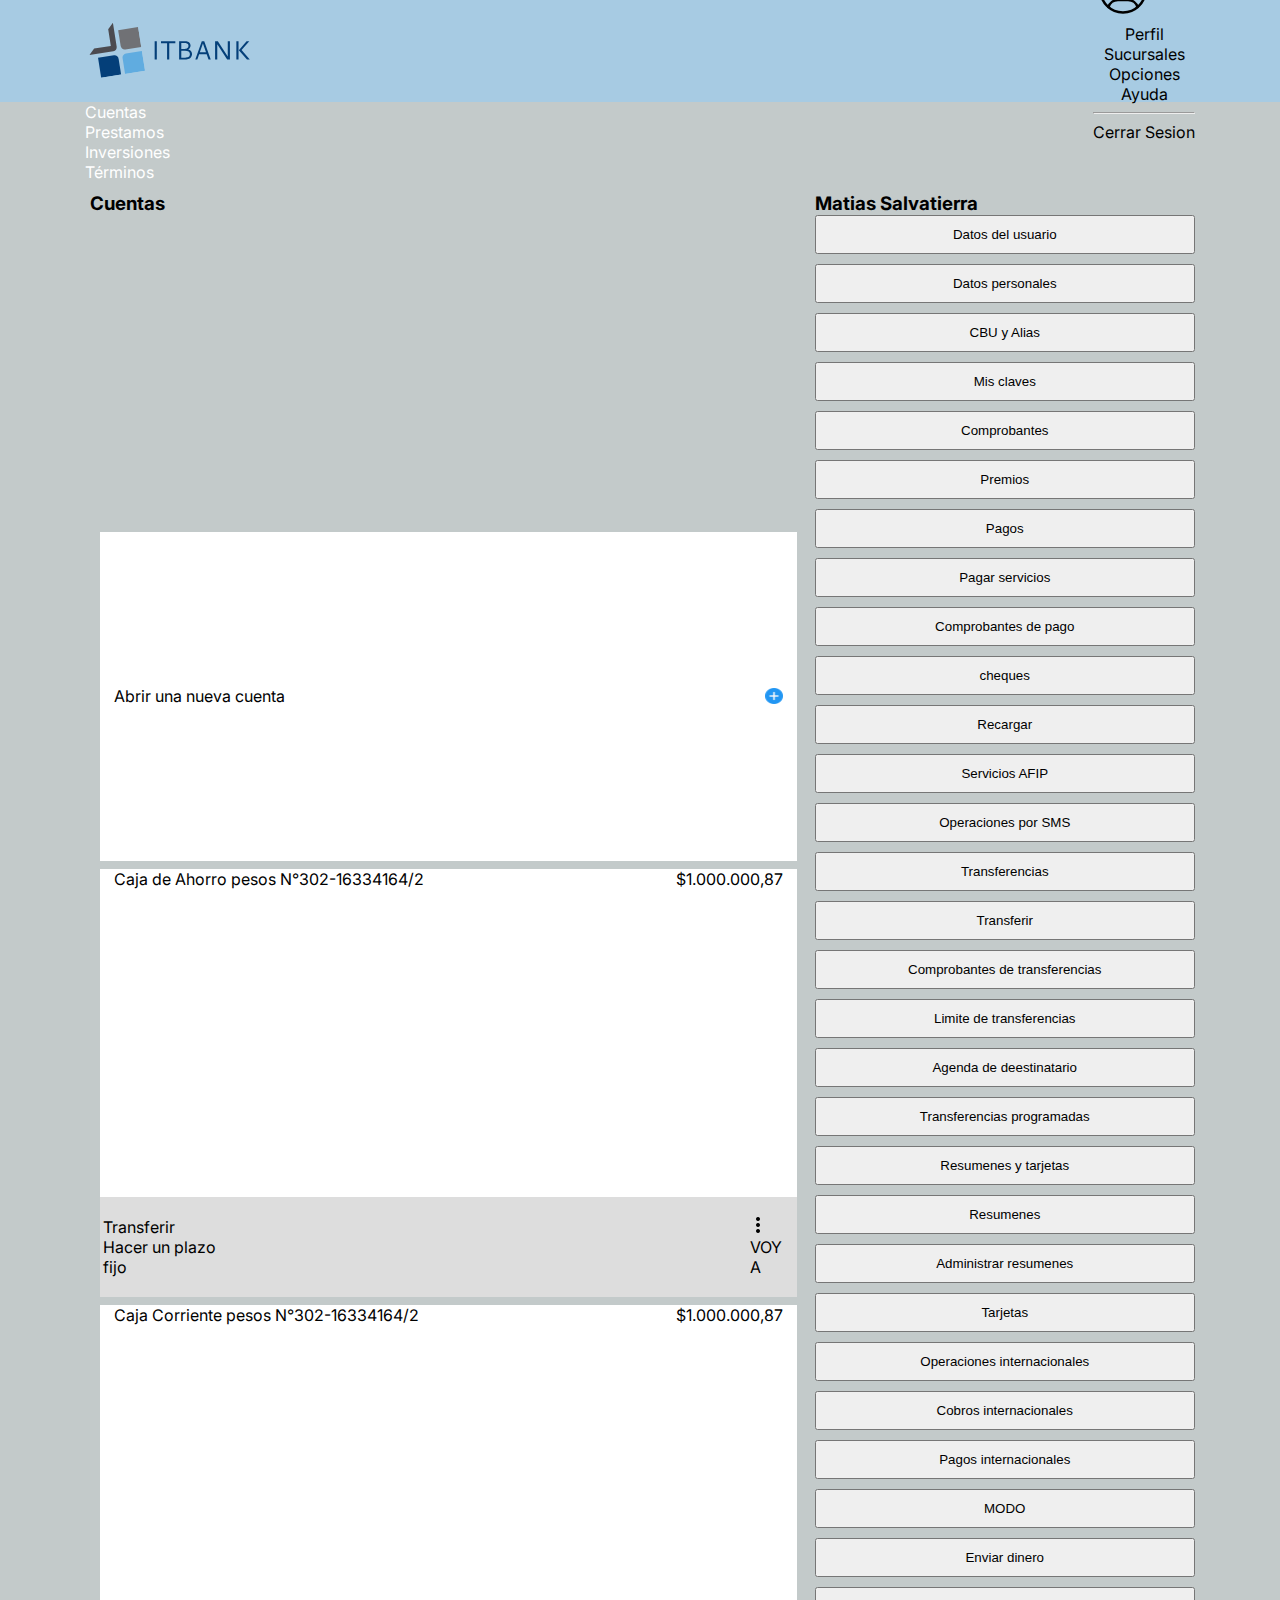
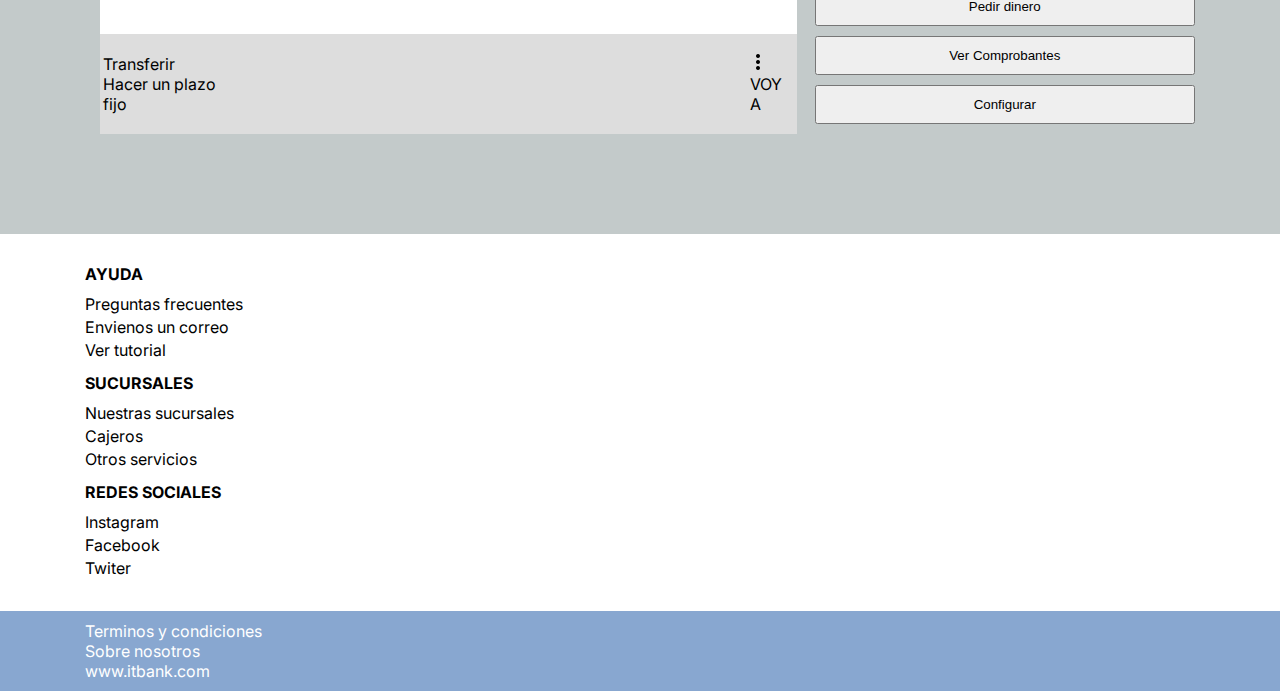
==== commit 6bc81878: "Merge branch 'develop' of https://github.com/MarcAlva2003/itbank-homebanking into develop" ====
--- a/cuentas.html
+++ b/cuentas.html
@@ -111,6 +111,7 @@
         </ul>
       </div>
     </div>
+    <!-- NAVBAR -->
     <nav class="navbar navbar-expand-lg bg-dark section-container">
       <div class="container-fluid" id="container-fluid">
         <div class="collapse navbar-collapse" id="navbarNav">
@@ -131,18 +132,18 @@
         </div>
       </div>
     </nav>
-    
+
   </header>
 
 
   <!-- MAIN -->
   <main class="grid-main section-container">
-
+    <!-- CUENTAS -->
     <div class="caja1">
       <h3>Cuentas</h3>
       <div class="caja1-1">
         <p> Abrir una nueva cuenta </p><img src="img/mas.png" alt="">
-        <!-- <img src="img/mas.png" alt=""> -->
+
       </div>
 
 
@@ -180,9 +181,10 @@
           </div>
         </div>
       </div>
-    </div>
-
-
+      <!-- Agregar imagen para chat -->
+    </div>
+
+    <!-- NAVASIDE -->
     <div class="caja2">
       <h3>Matias Salvatierra</h3>
       <div class="dropdown">
@@ -244,7 +246,7 @@
       <div class="dropdown">
         <button class="btn btn-secondary dropdown-toggle bg-primary" type="button" id="dropdownMenu2"
           data-bs-toggle="dropdown" aria-expanded="false">
-          operaciones internacionales
+          Operaciones internacionales
         </button>
         <ul class="dropdown-menu" aria-labelledby="dropdownMenu2">
           <li><button class="dropdown-item" type="button">Cobros internacionales</button></li>
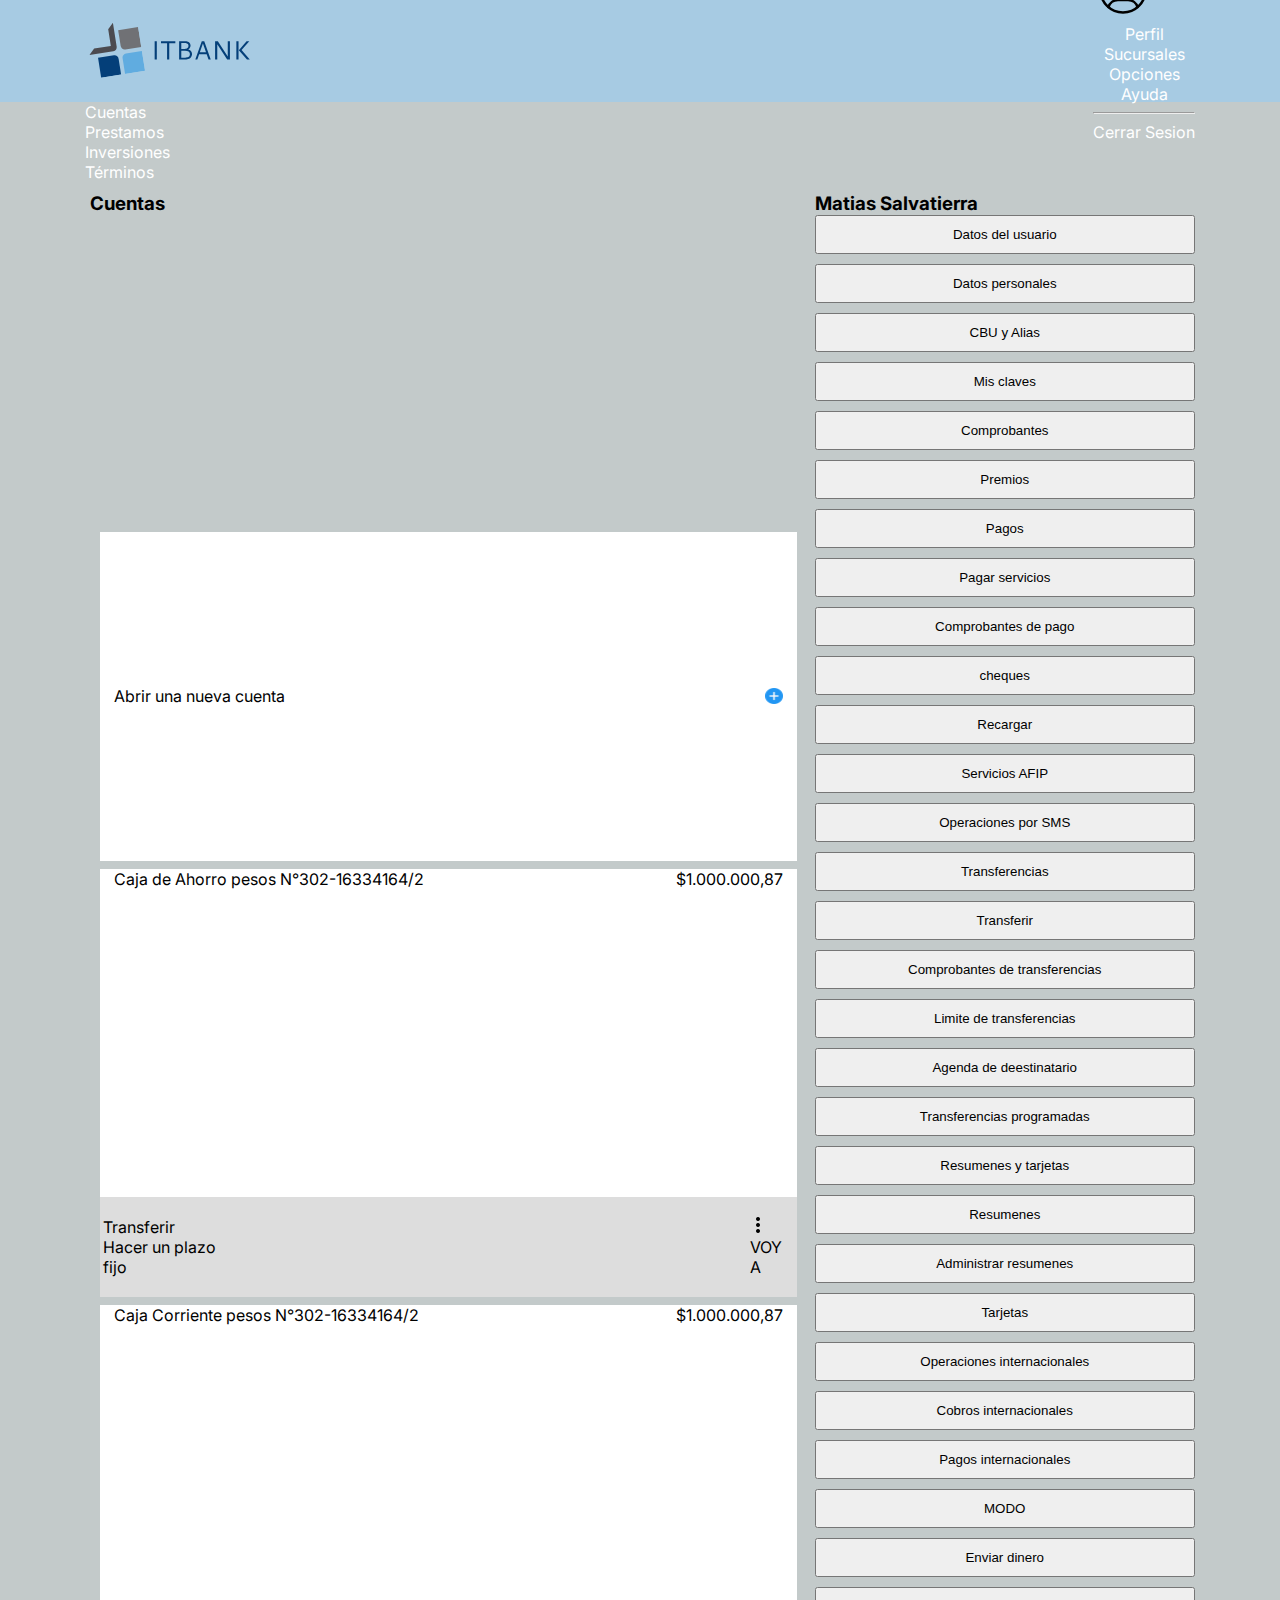
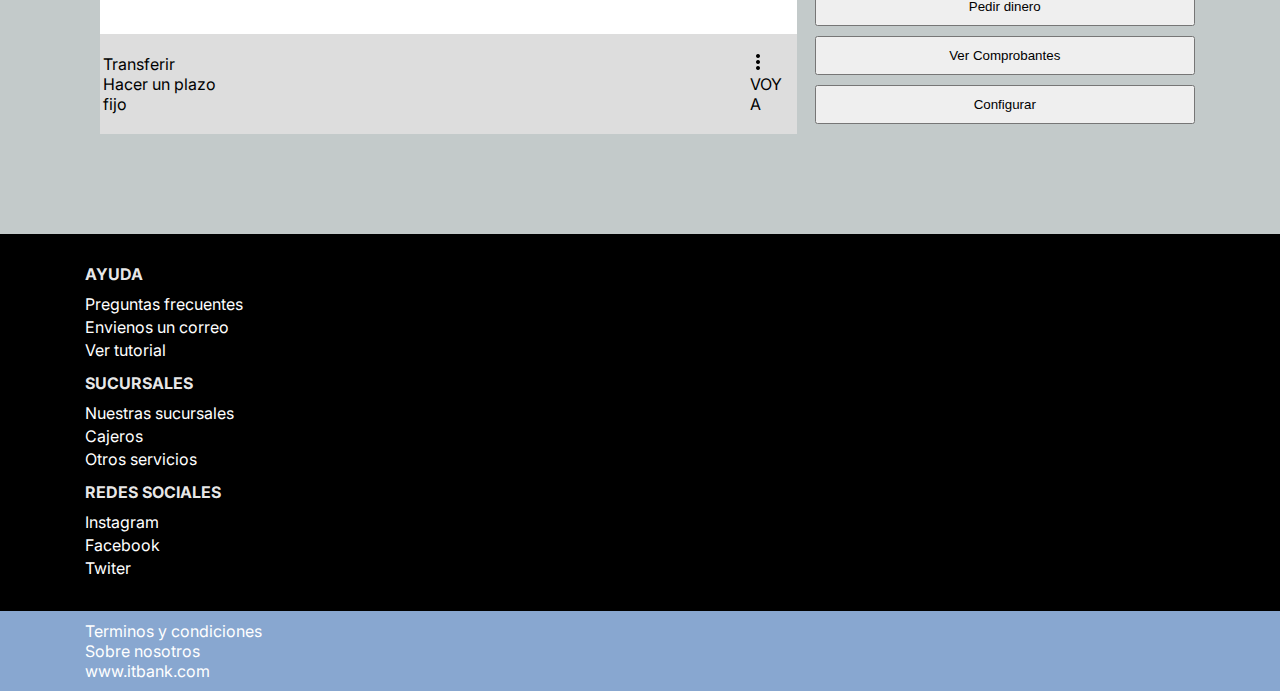
==== commit deeccad8: "cambios" ====
--- a/cuentas.html
+++ b/cuentas.html
@@ -239,7 +239,7 @@
         <ul class="dropdown-menu" aria-labelledby="dropdownMenu2">
           <li><button class="dropdown-item" type="button">Resumenes</button></li>
           <li><button class="dropdown-item" type="button">Administrar resumenes</button></li>
-          <li><button class="dropdown-item" type="button">Tarjetas</button></li>
+          <li><a href="tarjeta.html"><button class="dropdown-item" type="button">Tarjetas</button></a></li>
         </ul>
       </div>
 
--- a/style/header.css
+++ b/style/header.css
@@ -4,6 +4,7 @@
 }
 .header{
     width: 100%;
+    
     user-select: none;
 }
 .navbar-nav, .nav-item, .nav-link{
--- a/style/footter.css
+++ b/style/footter.css
@@ -9,13 +9,16 @@
     /* padding: 15px 0px 0px 0px; */
     /* margin: 25px 0px 0px 0px; */
     /*Color de fondo*/
-    background-color: #fff;
+    color: rgba(255, 255, 255, 0.925);
+    background-color: #000;
     /*Bordeamos el radio*/
     /* border-radius: 0.5rem; */
     margin-top: 100px;
   
 }
-
+a{
+    color: #fff;
+}
 
 #links{
 
--- a/style/home.css
+++ b/style/home.css
@@ -1,21 +1,21 @@
-.main{
+.main {
     display: grid;
-    grid-template-columns: 6fr 3fr;
-    column-gap: 30px;
-    margin-top: 30px;
+
 }
-.main--item{
+
+.main--item {
     width: 100%;
     display: flex;
     flex-direction: column;
     row-gap: 30px;
 }
+
 .main-aside--item,
-.menu-main--item{
+.menu-main--item {
     padding: 20px;
-    box-shadow: 1px 1px 5px 0px rgba(0,0,0,0.09);
-    -webkit-box-shadow: 1px 1px 5px 0px rgba(0,0,0,0.09);
-    -moz-box-shadow: 1px 1px 5px 0px rgba(0,0,0,0.09);
+    box-shadow: 1px 1px 5px 0px rgba(0, 0, 0, 0.09);
+    -webkit-box-shadow: 1px 1px 5px 0px rgba(0, 0, 0, 0.09);
+    -moz-box-shadow: 1px 1px 5px 0px rgba(0, 0, 0, 0.09);
     background-color: rgb(248, 248, 248);
     height: 300px;
     width: 100%;
@@ -25,16 +25,24 @@
 /*IMAGEN PRINCIPAL*/
 .publicidad-principal {
     font-size: 16px;
-    min-height: 40.3em;
+    min-height: 28.6em;
     color: #fff;
-    background: linear-gradient(rgba(0,0,0,0.5)0%,rgba(0,0,0,0.5)50%), url(../img/mujer-tarjeta.jpg); /*Pongo una transicion y luego la img*/
-    background-position: center center; /*Centro la imagen tanto vertical como horizontalmente*/
-    background-size: cover; /*Para que la imagen abarque el 100% disponible*/
-    margin-bottom: 3,12em;
+    background: linear-gradient(rgba(0, 0, 0, 0.5)0%, rgba(0, 0, 0, 0.5)50%), url(../img/mujer-tarjeta.jpg);
+    /*Pongo una transicion y luego la img*/
+    background-position: center center;
+    /*Centro la imagen tanto vertical como horizontalmente*/
+    background-size: cover;
+    /*Para que la imagen abarque
+    background-repeat: no-repeat;
+    el 100% disponible*/
+    margin-bottom: 3, 12em;
+    margin-top: 44px;
     display: flex;
     align-items: end;
-    height: 100%;
+
+
 }
+
 
 .contenedor {
     width: 90%;
@@ -63,7 +71,7 @@
 }
 
 .publicidad-principal .boton {
-    background: rgba(0,0,0,0.5);
+    background: rgba(0, 0, 0, 0.5);
     border: none;
     border-radius: 0.31em;
     padding: 0.93em 1.87em;
@@ -78,13 +86,93 @@
     margin-right: 1.25em;
 }
 
-.publicidad-principal .boton:hover{
+.publicidad-principal .boton:hover {
     background: #fff;
-    color:#000;
+    color: #000;
 
-@media (max-width: 768px){
-    .main{
-        grid-template-columns: 1fr;
-        row-gap: 30px;
+    @media (max-width: 768px) {
+        .main {
+            grid-template-columns: 1fr;
+            row-gap: 30px;
+        }
+    }
+}
+
+
+
+
+/* publicidad-2 */
+
+.publicidad-2 {
+    font-size: 16px;
+    min-height: 28.6em;
+    color: #fff;
+    background: linear-gradient(rgba(0, 0, 0, 0.5)0%, rgba(0, 0, 0, 0.5)50%), url(../img/hombreConCEl.jpeg);
+    /*Pongo una transicion y luego la img*/
+    background-position: center center;
+    /*Centro la imagen tanto vertical como horizontalmente*/
+    background-size: cover;
+    /*Para que la imagen abarque
+    background-repeat: no-repeat;
+    el 100% disponible*/
+    margin-bottom: 3, 12em;
+    margin-top: 44px ;
+    display: flex;
+    align-items: end;
+    
+    
+}
+
+.contenedor {
+    width: 90%;
+    margin: auto;
+    font-size: 16px;
+}
+
+.publicidad-2 .contenedor {
+    margin: 0 auto;
+    margin-bottom: 6.25em;
+}
+
+.publicidad-2 .titulo {
+    font-weight: 600;
+    font-size: 2em;
+    margin-top: 0.4em;
+    margin-bottom: 0.4em;
+}
+
+.publicidad-2 .descripcion {
+    font-weight: 500;
+    font-size: 1.5em;
+    line-height: 1.75em;
+    max-width: 45%;
+    margin-bottom: 1.25em;
+}
+
+.publicidad-2 .boton {
+    background: rgba(0, 0, 0, 0.5);
+    border: none;
+    border-radius: 0.31em;
+    padding: 0.93em 1.87em;
+    color: #fff;
+    margin-right: 1.25em;
+    cursor: pointer;
+    transition: 3s ease all;
+    font-size: 1.12em;
+}
+
+.publicidad-2 .boton i {
+    margin-right: 1.25em;
+}
+
+.publicidad-2 .boton:hover {
+    background: #fff;
+    color: #000;
+
+    @media (max-width: 768px) {
+        .main {
+            grid-template-columns: 1fr;
+            row-gap: 30px;
+        }
     }
 }